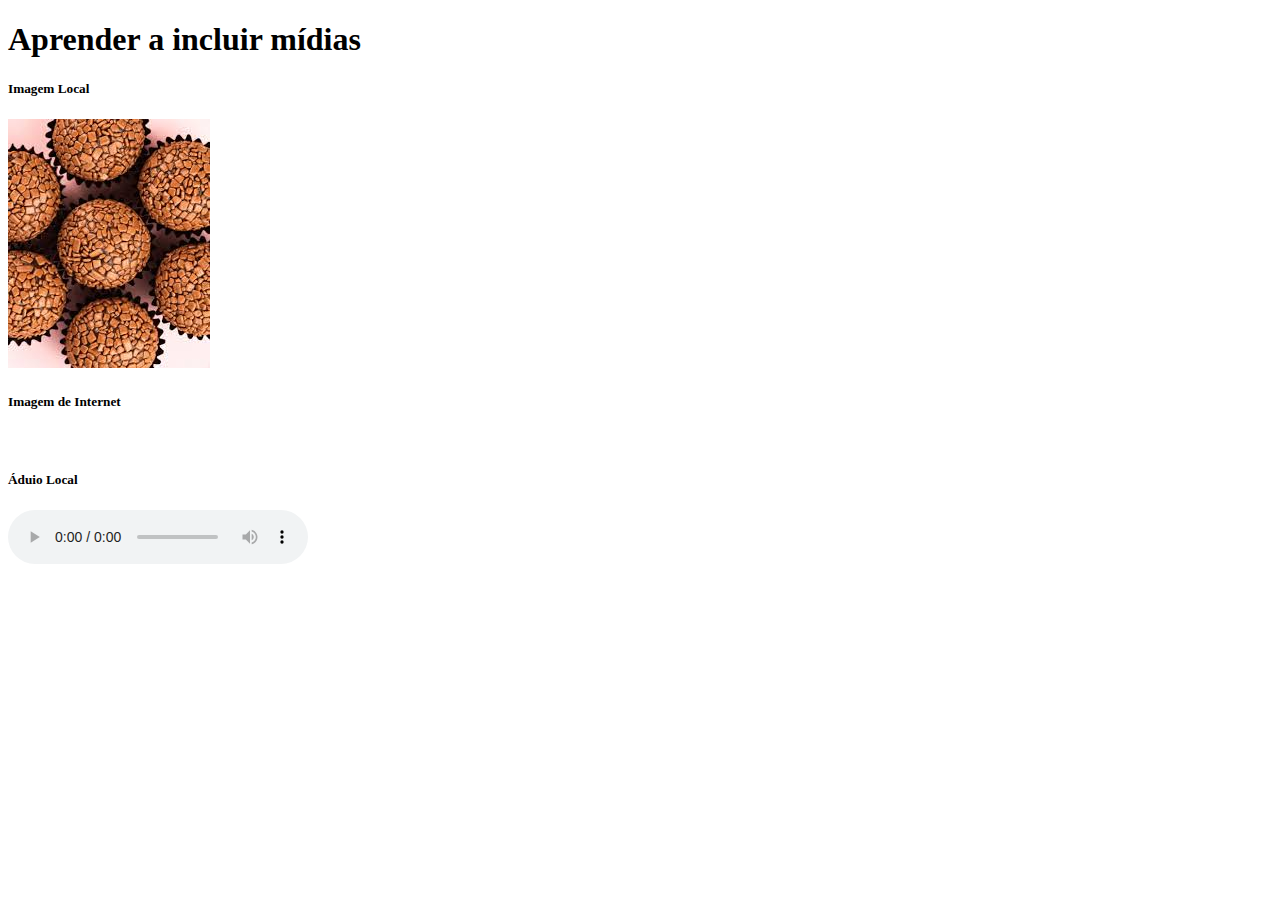
==== 19-02/index.html @ 715c1345 "Add files via upload" ====
<!DOCTYPE html>
<html lang="br">
<head>
    <meta charset="UTF-8">
    <meta name="viewport" content="width=device-width, initial-scale=1.0">
    <title>incluindo midias</title>
</head>
<body>
    <h1> Aprender a incluir mídias</h1>
    <h5>Imagem Local</h5>
    <img src="./imagens/bridadeiro.jfif" alt="">
    <h5>Imagem de Internet</h5>
<img src="https://graoescolagourmet.com.br/wp-content/uploads/2022/07/Brigadeiro-Gourmet-831x1024.jpeg" alt="">

<h5>Áduio Local</h5>
<audio controls>
    <source src=""type="">
    seu navegador não suporta o elemento Áduio

    <h5>Vídeo Local</h5>
    <vídeo controls windth="600">
        <source src="" type="">
        Seu navegador não suporta o elemento Video
    
</audio>
</body>

</html>
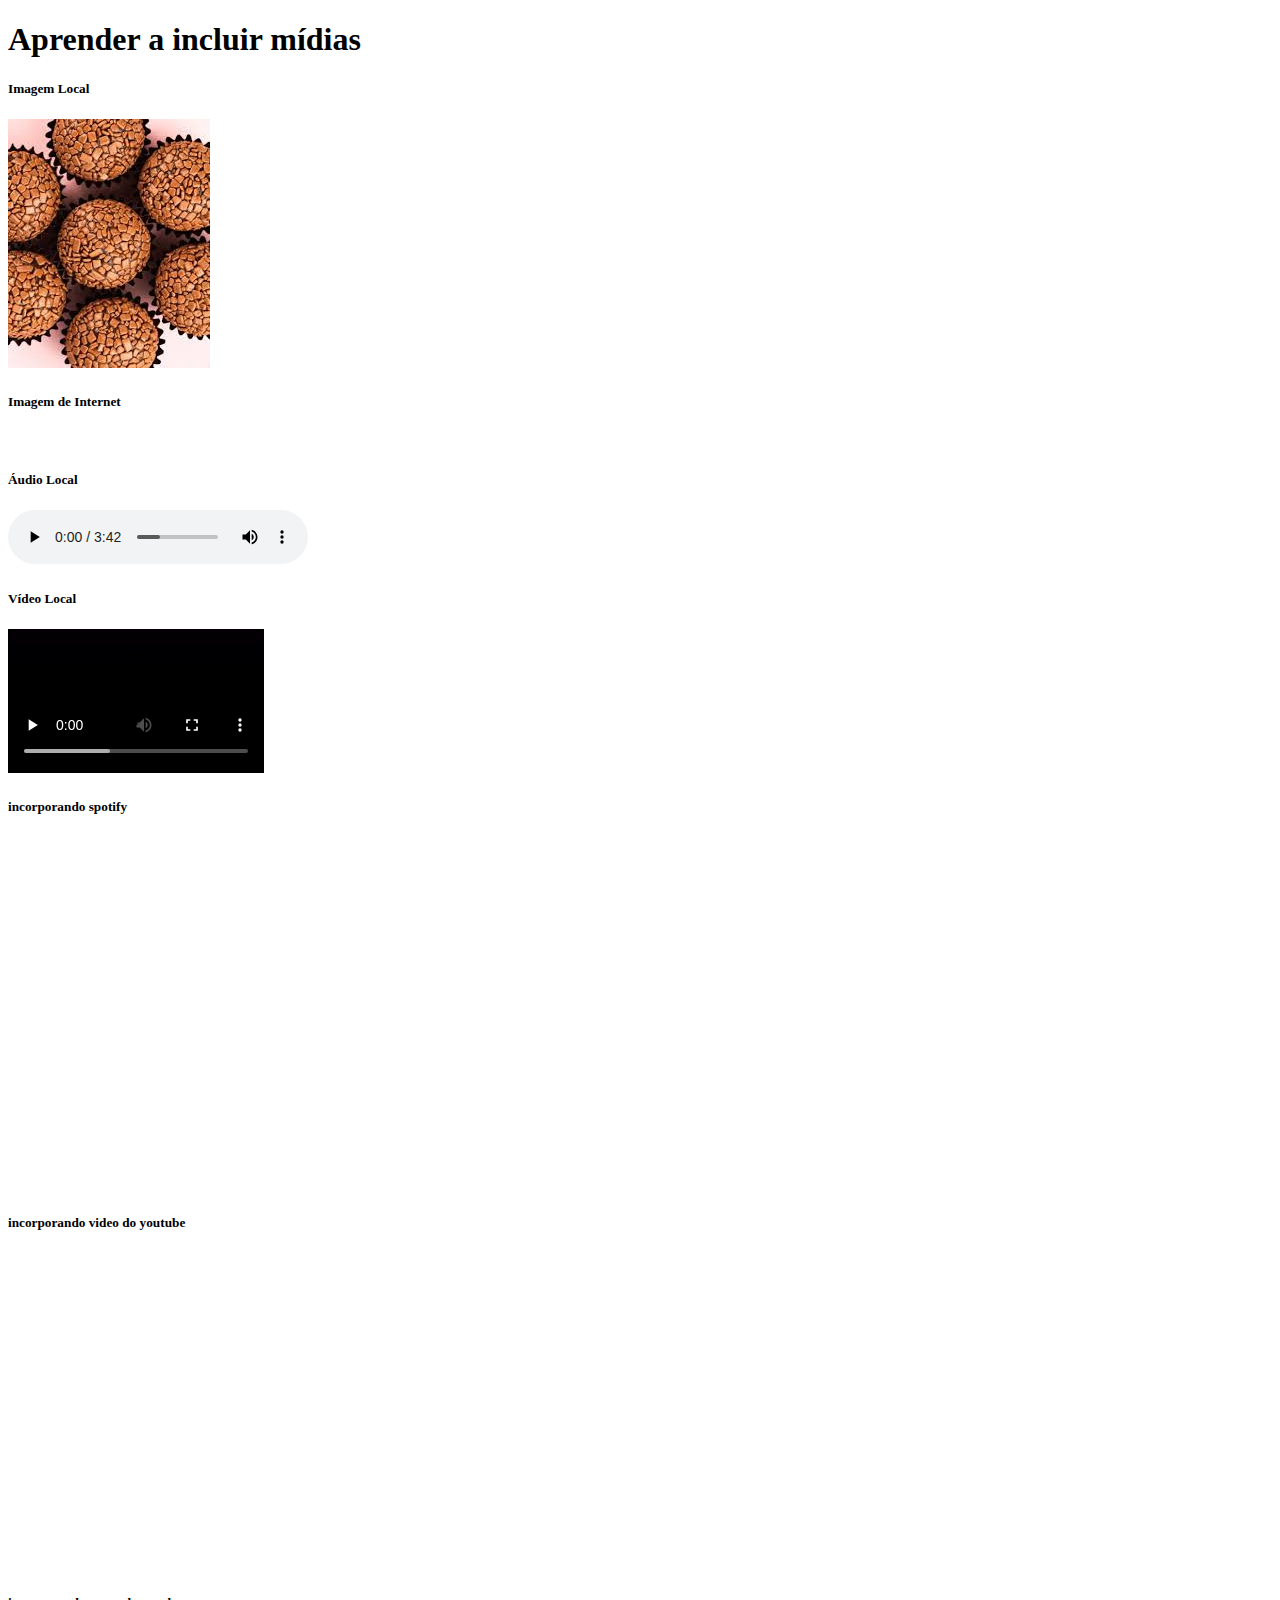
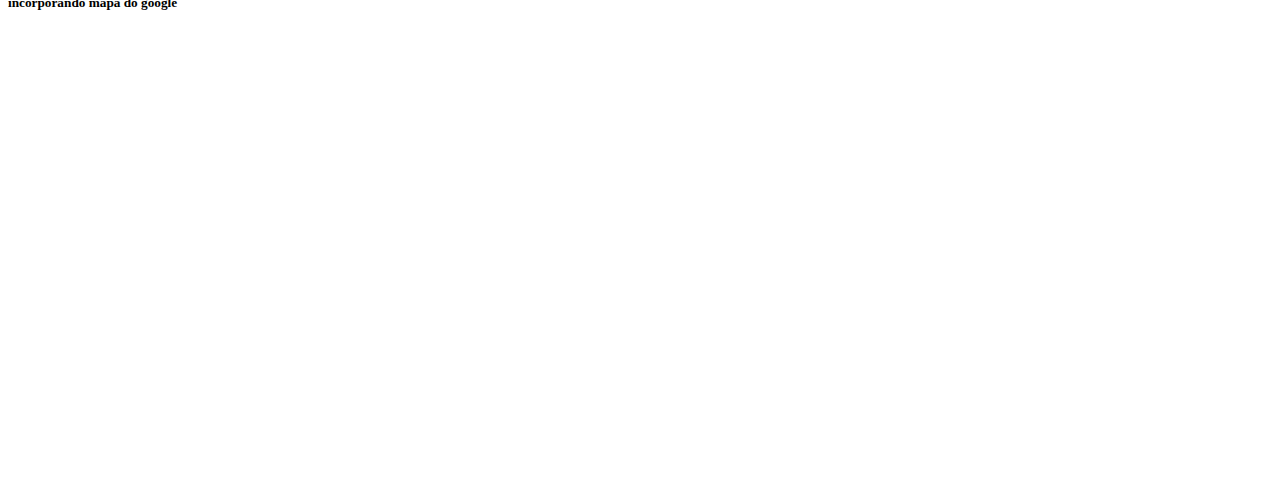
==== commit 524ea846: "Add files via upload" ====
--- a/19-02/index.html
+++ b/19-02/index.html
@@ -12,17 +12,23 @@
     <h5>Imagem de Internet</h5>
 <img src="https://graoescolagourmet.com.br/wp-content/uploads/2022/07/Brigadeiro-Gourmet-831x1024.jpeg" alt="">
 
-<h5>Áduio Local</h5>
+<h5>Áudio Local</h5>
 <audio controls>
-    <source src=""type="">
+    <source src="./mattosnascimento-o-sonho-de-jose.mp3"type="audio/mp3">
     seu navegador não suporta o elemento Áduio
-
+</audio>
     <h5>Vídeo Local</h5>
-    <vídeo controls windth="600">
-        <source src="" type="">
+    <video controls windth="600">
+        <source src="./videoplayback.mp4" type="video/mp4">
         Seu navegador não suporta o elemento Video
-    
+    </video>
 </audio>
+<h5>incorporando spotify</h5>
+<iframe style="border-radius:12px" src="https://open.spotify.com/embed/track/16gJmoOqRt2lKmlXtDpWgH?utm_source=generator" width="100%" height="352" frameBorder="0" allowfullscreen="" allow="autoplay; clipboard-write; encrypted-media; fullscreen; picture-in-picture" loading="lazy"></iframe>
+<h5>incorporando video do youtube</h5>
+<iframe width="560" height="315" src="https://www.youtube.com/embed/yLVqaDlJPg8?si=pShUagEKY2fJqwql&amp;start=205" title="YouTube video player" frameborder="0" allow="accelerometer; autoplay; clipboard-write; encrypted-media; gyroscope; picture-in-picture; web-share" referrerpolicy="strict-origin-when-cross-origin" allowfullscreen></iframe>
+<h5>incorporando mapa do google</h5>
+<iframe src="https://www.google.com/maps/embed?pb=!1m14!1m12!1m3!1d14395.853312594376!2d-48.568760899999994!3d-25.572886800000003!2m3!1f0!2f0!3f0!3m2!1i1024!2i768!4f13.1!5e0!3m2!1spt-PT!2sbr!4v1742481562122!5m2!1spt-PT!2sbr" width="600" height="450" style="border:0;" allowfullscreen="" loading="lazy" referrerpolicy="no-referrer-when-downgrade"></iframe>
 </body>
 
 </html>